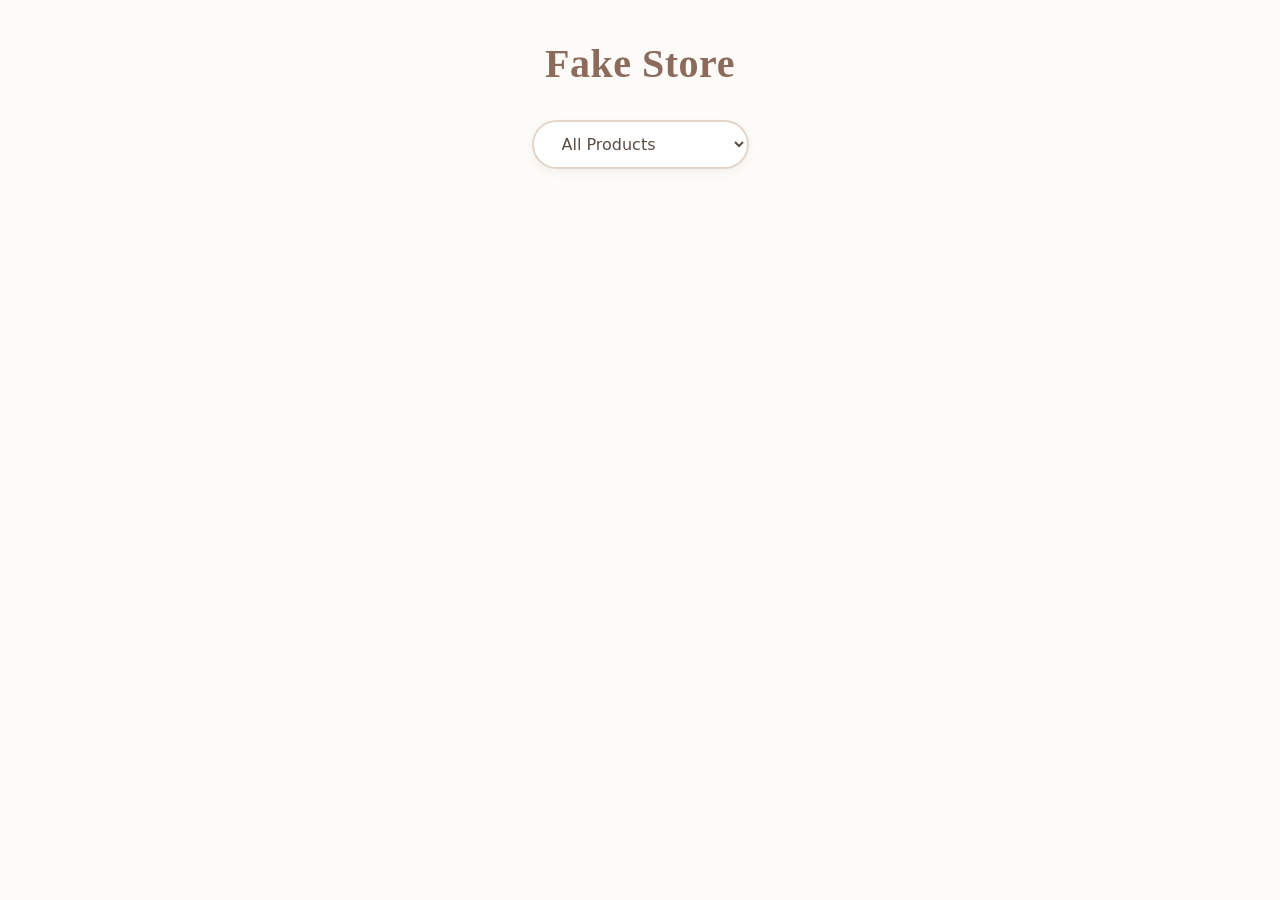
==== api.html @ 5c3aea96 "Add files via upload" ====
<!DOCTYPE html>
<html lang="en">
<head>
    <meta charset="UTF-8">
    <meta name="viewport" content="width=device-width, initial-scale=1.0">
    <title>Fake Store</title>
    <link rel="stylesheet" href="api.css">
</head>
<body>

    <h1>Fake Store</h1>

    <select id="category">
        <option value="all">All Products</option>
        <option value="electronics">Electronics</option>
        <option value="jewelery">Jewelery</option>
        <option value="men's clothing">Men's Clothing</option>
        <option value="women's clothing">Women's Clothing</option>
    </select>

    <div id="products"></div>

    <script src="api.js"></script>

</body>
</html>
---- api.css ----
/* --- Base Styles & Warm Palette --- */
* {
    box-sizing: border-box;
    margin: 0;
    padding: 0;
}

body {
    font-family: 'Nunito', 'Segoe UI', system-ui, sans-serif;
    background-color: #fdfbf7; /* Warm cream background */
    color: #5c4d43; /* Soft espresso text instead of harsh black */
    padding: 2rem;
    max-width: 1200px;
    margin: 0 auto;
    line-height: 1.6;
}

/* --- Typography & Controls --- */
h1 {
    text-align: center;
    font-size: 2.5rem;
    margin-bottom: 1.5rem;
    color: #8c6b5d; /* Muted terracotta */
    font-family: 'Georgia', serif; /* Homey, classic touch */
    letter-spacing: 0.5px;
}

select#category {
    display: block;
    margin: 0 auto 3rem auto;
    padding: 12px 24px;
    font-size: 1rem;
    border: 2px solid #e3d5ca;
    border-radius: 30px; /* Pill shape for a softer look */
    background-color: #ffffff;
    color: #5c4d43;
    cursor: pointer;
    outline: none;
    transition: all 0.3s ease;
    box-shadow: 0 4px 10px rgba(92, 77, 67, 0.05);
    font-family: inherit;
}

select#category:focus, 
select#category:hover {
    border-color: #dda15e; /* Caramel highlight */
    box-shadow: 0 4px 15px rgba(221, 161, 94, 0.15);
}

/* --- All Products Grid View --- */
#products {
    display: grid;
    grid-template-columns: repeat(auto-fit, minmax(260px, 1fr));
    gap: 2rem;
    align-items: stretch;
}

/* Hide the <hr> tags from the JS to allow a clean CSS grid layout */
#products > hr {
    display: none; 
}

/* Individual Product Cards */
#products > div {
    background-color: #ffffff;
    border-radius: 20px;
    padding: 2rem 1.5rem;
    text-align: center;
    cursor: pointer;
    box-shadow: 0 8px 20px rgba(92, 77, 67, 0.04);
    transition: transform 0.3s ease, box-shadow 0.3s ease;
    display: flex;
    flex-direction: column;
    justify-content: space-between;
    border: 1px solid #faf7f2;
}

#products > div:hover {
    transform: translateY(-6px);
    box-shadow: 0 12px 30px rgba(92, 77, 67, 0.1);
}

/* Card Images */
#products > div > img {
    max-width: 100%;
    height: 180px;
    object-fit: contain; /* Prevents image distortion */
    margin-bottom: 1.5rem;
}

/* Card Text */
#products > div > h3 {
    font-size: 1.1rem;
    margin-bottom: 0.75rem;
    color: #4a3f35;
    line-height: 1.4;
}

#products > div > p {
    font-weight: 700;
    color: #dda15e; /* Warm caramel accent for prices */
    font-size: 1.25rem;
    margin-top: auto;
}

/* --- Single Product View --- */
/* Automatically restyles the container when the back button is present */
#products:has(> button) {
    display: flex;
    flex-direction: column;
    align-items: center;
    text-align: center;
    max-width: 650px;
    margin: 0 auto;
    background: #ffffff;
    padding: 3rem;
    border-radius: 24px;
    box-shadow: 0 10px 35px rgba(92, 77, 67, 0.08);
}

/* Back Button */
#products > button {
    background-color: #dda15e;
    color: #ffffff;
    border: none;
    padding: 10px 24px;
    border-radius: 30px;
    font-size: 1rem;
    font-weight: 600;
    cursor: pointer;
    transition: background-color 0.2s ease;
    margin-bottom: 2rem;
    align-self: flex-start;
}

#products > button:hover {
    background-color: #bc6c25;
}

/* Hide the extra <br> tags injected by JS */
#products > button + br,
#products > button + br + br {
    display: none; 
}

/* Single View Image */
#products:has(> button) > img {
    width: 100%;
    max-width: 300px;
    height: auto;
    margin-bottom: 2rem;
}

/* Single View Typography */
#products:has(> button) > h2 {
    font-family: 'Georgia', serif;
    color: #8c6b5d;
    margin-bottom: 1rem;
    font-size: 1.8rem;
    line-height: 1.3;
}

#products:has(> button) > h3 {
    font-size: 1.8rem;
    color: #dda15e;
    margin-bottom: 1.5rem;
}

#products:has(> button) > p {
    font-size: 1.1rem;
    line-height: 1.8;
    margin-bottom: 2rem;
    color: #6d5f54;
    padding: 0 1rem;
}

/* Badges for Category and Rating */
#products:has(> button) > h4 {
    background-color: #f4eee8; /* Warm gray/beige badge */
    padding: 8px 18px;
    border-radius: 20px;
    display: inline-block;
    margin: 0.5rem;
    font-weight: 600;
    font-size: 0.95rem;
    color: #5c4d43;
}
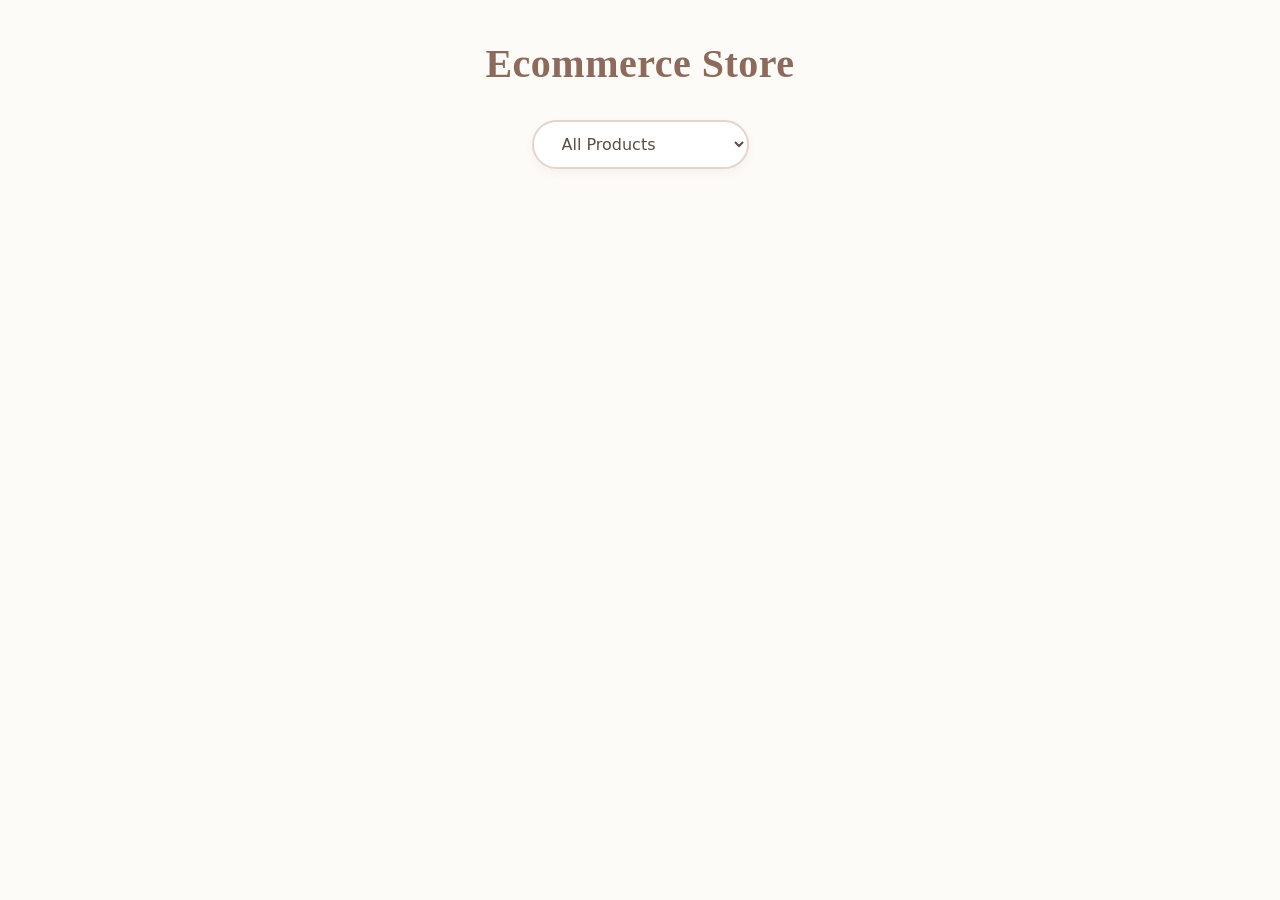
==== commit 26aea5bc: "Update api.html" ====
--- a/api.html
+++ b/api.html
@@ -8,7 +8,7 @@
 </head>
 <body>
 
-    <h1>Fake Store</h1>
+    <h1>Ecommerce Store</h1>
 
     <select id="category">
         <option value="all">All Products</option>
@@ -23,4 +23,4 @@
     <script src="api.js"></script>
 
 </body>
-</html>+</html>
